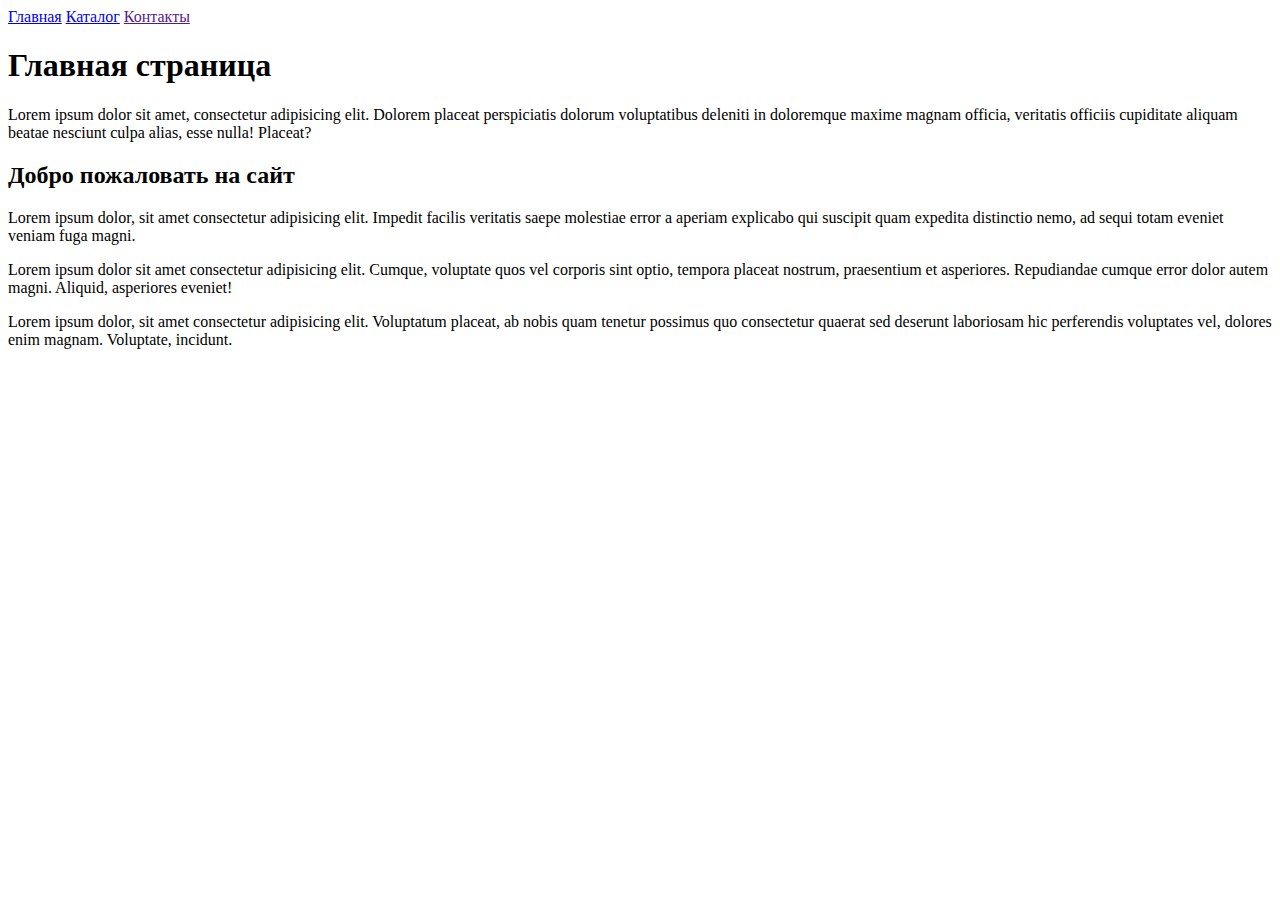
==== GB/Инженер данных/html-css/index.html @ e36ca9d9 "html-css-hw1" ====
<!DOCTYPE html>
<html lang="en">
<head>
    <meta charset="UTF-8">
    <meta name="viewport" content="width=device-width, initial-scale=1.0">
    <title>Главная страница</title>
</head>
<body>
    <a href="index.html">Главная</a>
    <a href="catalog/catalog.html">Каталог</a>
    <a href="">Контакты</a>
    <h1>Главная страница</h1>
    <p>Lorem ipsum dolor sit amet, consectetur adipisicing elit. Dolorem placeat perspiciatis dolorum voluptatibus deleniti in doloremque maxime magnam officia, veritatis officiis cupiditate aliquam beatae nesciunt culpa alias, esse nulla! Placeat?</p>
    <h2>Добро пожаловать на сайт</h2>
    <p>Lorem ipsum dolor, sit amet consectetur adipisicing elit. Impedit facilis veritatis saepe molestiae error a aperiam explicabo qui suscipit quam expedita distinctio nemo, ad sequi totam eveniet veniam fuga magni.</p>
    <p>Lorem ipsum dolor sit amet consectetur adipisicing elit. Cumque, voluptate quos vel corporis sint optio, tempora placeat nostrum, praesentium et asperiores. Repudiandae cumque error dolor autem magni. Aliquid, asperiores eveniet!</p>
    <p>Lorem ipsum dolor, sit amet consectetur adipisicing elit. Voluptatum placeat, ab nobis quam tenetur possimus quo consectetur quaerat sed deserunt laboriosam hic perferendis voluptates vel, dolores enim magnam. Voluptate, incidunt.</p>
</html>
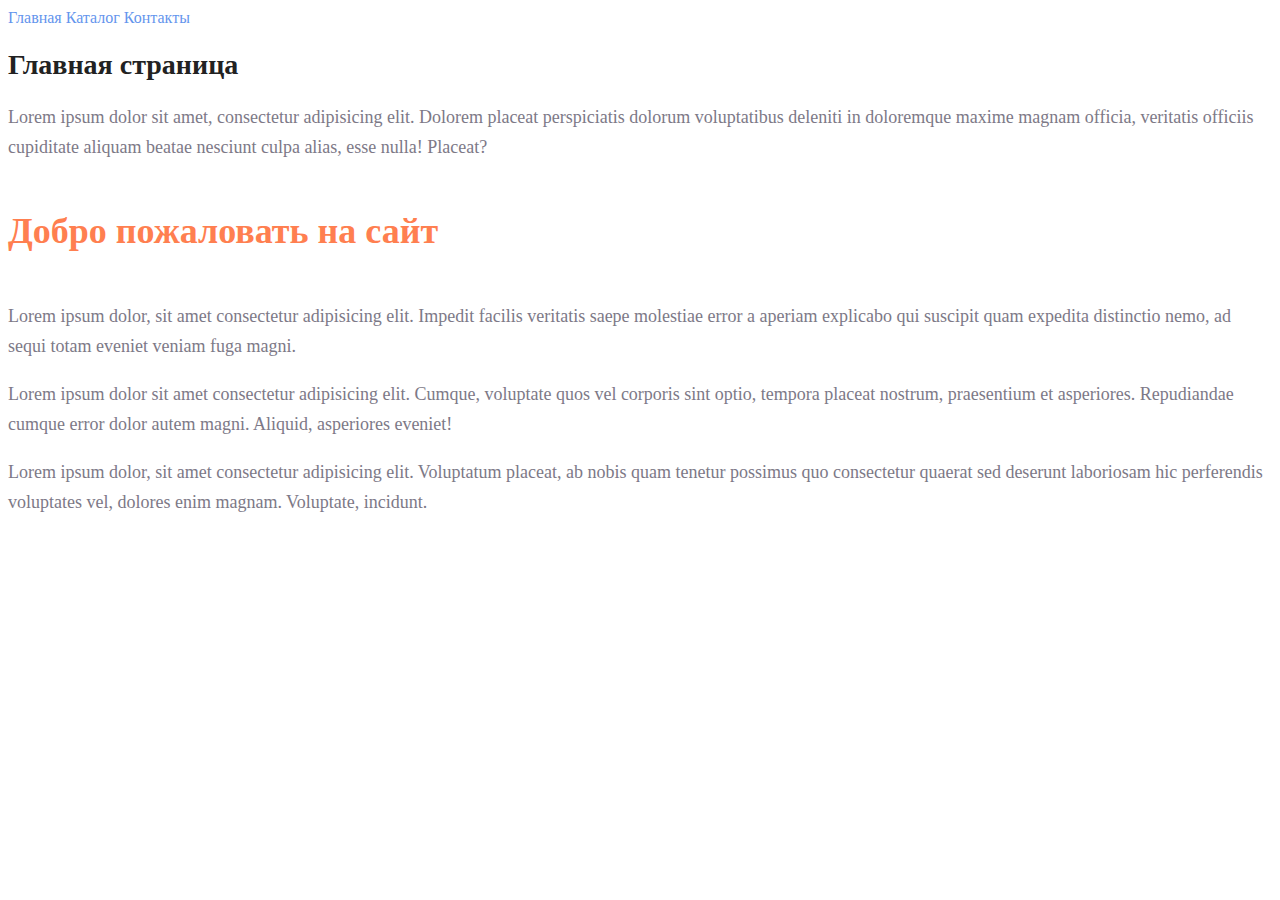
==== commit 1bdf2d18: "html-css hw2" ====
--- a/GB/Инженер данных/html-css/index.html
+++ b/GB/Инженер данных/html-css/index.html
@@ -4,15 +4,16 @@
     <meta charset="UTF-8">
     <meta name="viewport" content="width=device-width, initial-scale=1.0">
     <title>Главная страница</title>
+    <link rel="stylesheet" href="style.css">
 </head>
 <body>
-    <a href="index.html">Главная</a>
-    <a href="catalog/catalog.html">Каталог</a>
-    <a href="">Контакты</a>
-    <h1>Главная страница</h1>
-    <p>Lorem ipsum dolor sit amet, consectetur adipisicing elit. Dolorem placeat perspiciatis dolorum voluptatibus deleniti in doloremque maxime magnam officia, veritatis officiis cupiditate aliquam beatae nesciunt culpa alias, esse nulla! Placeat?</p>
-    <h2>Добро пожаловать на сайт</h2>
-    <p>Lorem ipsum dolor, sit amet consectetur adipisicing elit. Impedit facilis veritatis saepe molestiae error a aperiam explicabo qui suscipit quam expedita distinctio nemo, ad sequi totam eveniet veniam fuga magni.</p>
-    <p>Lorem ipsum dolor sit amet consectetur adipisicing elit. Cumque, voluptate quos vel corporis sint optio, tempora placeat nostrum, praesentium et asperiores. Repudiandae cumque error dolor autem magni. Aliquid, asperiores eveniet!</p>
-    <p>Lorem ipsum dolor, sit amet consectetur adipisicing elit. Voluptatum placeat, ab nobis quam tenetur possimus quo consectetur quaerat sed deserunt laboriosam hic perferendis voluptates vel, dolores enim magnam. Voluptate, incidunt.</p>
+    <a class="a_style" href="index.html">Главная</a>
+    <a class="a_style" href="catalog/catalog.html">Каталог</a>
+    <a class="a_style" href="">Контакты</a>
+    <h1 class="h1_style">Главная страница</h1>
+    <p class="p_style">Lorem ipsum dolor sit amet, consectetur adipisicing elit. Dolorem placeat perspiciatis dolorum voluptatibus deleniti in doloremque maxime magnam officia, veritatis officiis cupiditate aliquam beatae nesciunt culpa alias, esse nulla! Placeat?</p>
+    <h2 class="h2_style">Добро пожаловать на сайт</h2>
+    <p class="p_style">Lorem ipsum dolor, sit amet consectetur adipisicing elit. Impedit facilis veritatis saepe molestiae error a aperiam explicabo qui suscipit quam expedita distinctio nemo, ad sequi totam eveniet veniam fuga magni.</p>
+    <p class="p_style">Lorem ipsum dolor sit amet consectetur adipisicing elit. Cumque, voluptate quos vel corporis sint optio, tempora placeat nostrum, praesentium et asperiores. Repudiandae cumque error dolor autem magni. Aliquid, asperiores eveniet!</p>
+    <p class="p_style">Lorem ipsum dolor, sit amet consectetur adipisicing elit. Voluptatum placeat, ab nobis quam tenetur possimus quo consectetur quaerat sed deserunt laboriosam hic perferendis voluptates vel, dolores enim magnam. Voluptate, incidunt.</p>
 </html>--- a/GB/Инженер данных/html-css/style.css
+++ b/GB/Инженер данных/html-css/style.css
@@ -0,0 +1,28 @@
+a {
+    text-decoration: none;
+}
+.a_style {
+    color: cornflowerblue;
+    font-size: 16px;
+    line-height: 20px;
+}
+.h1_style {
+    color: #222222;
+    font-size: 28px;
+    line-height: 36px;
+    font-weight: bold;
+}
+.p_style {
+    font-style: normal;
+    font-weight: 300;
+    font-size: 18px;
+    line-height: 30px;
+    color: #7d7987;
+}
+.h2_style {
+    color: coral;
+    font-style: normal;
+    font-weight: 700;
+    font-size: 36px;
+    line-height: 80px;
+}
